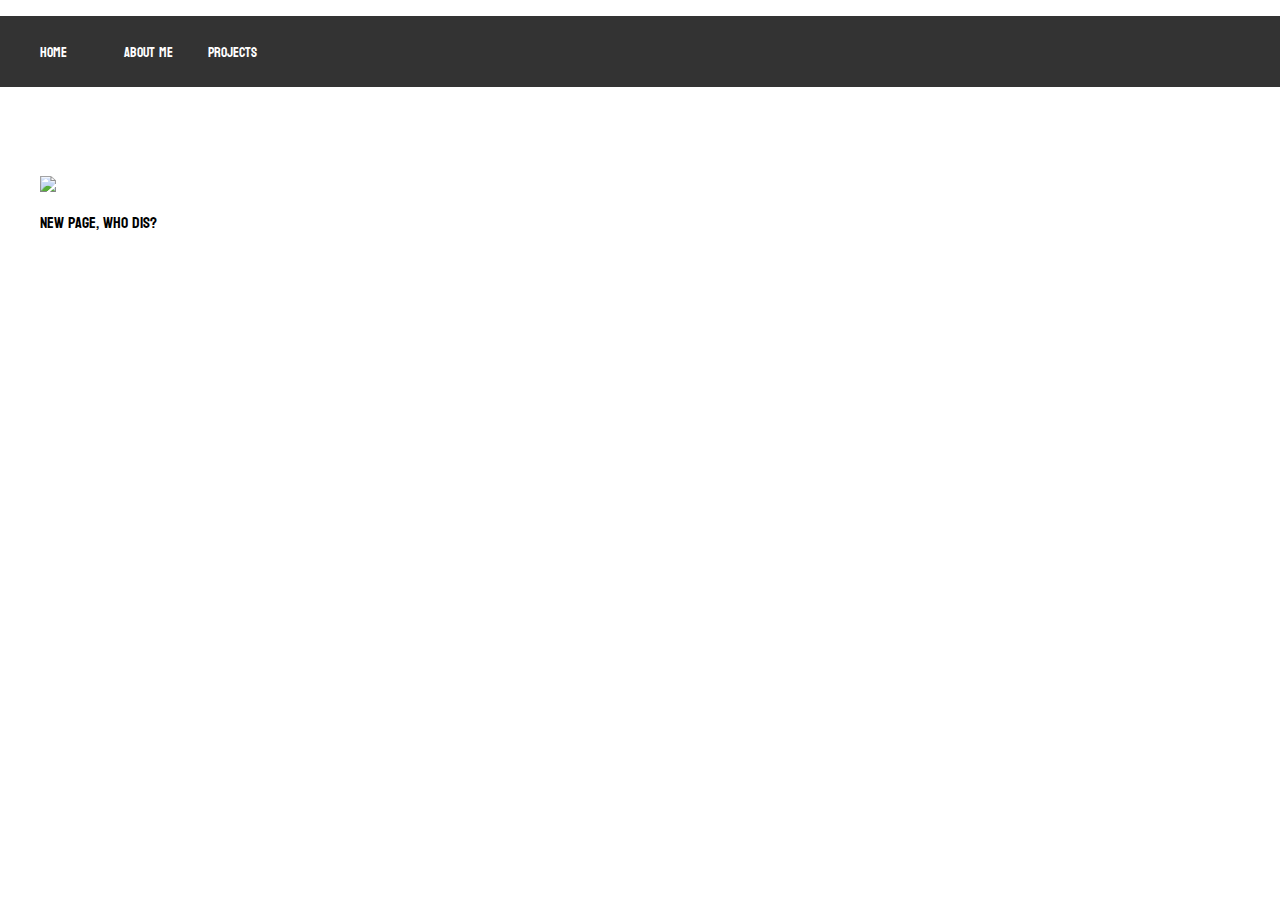
==== index.html @ 76a181fe "Update index.html" ====
<html>
 
  <head>
    <title>Rafiki Rhymes</title>
    <link rel="preconnect" href="https://fonts.googleapis.com">
    <link rel="preconnect" href="https://fonts.gstatic.com" crossorigin>
    <link href="https://fonts.googleapis.com/css2?family=Koulen&display=swap" rel="stylesheet">
    <link href="./style_main.css" rel="stylesheet" type="text/css">
  </head>

  <body>

    <header>
      <h1 class="nav-bar page-title"></h1>
      <nav>
        <ul class="nav-bar">
          <li class="nav-bar nav-links">Home</li>
          <li class="nav-bar nav-links">About Me</li>
          <li class="nav-bar nav-links">Projects</li>
        </ul>
      </nav>
    </header>
    
    <main>
      <figure>
        <img src="https://content.codecademy.com/articles/github-pages-via-web-app/happy-ice-cream.gif" />
      </figure>
      <figure>
        <figcaption>New page, who dis?</figcaption>
      </figure>
    </main>
   
  </body>
 
</html>
---- style_main.css ----
html, body {
  margin: 0;
  padding: 0;
  font-family: "Koulen";
}

header {
  background-color: #333;
  position: fixed;
  width: 100%;
  z-index: 10;
}

nav {
  margin: 0;
  padding: 5px 0;
  color: #fff
}

.nav-bar {
  display: inline-block;
}

.nav-links {
  width: 80px;
  font-size: 14px;
}

.page-title {
  font-weight: lighter;
  margin: 0 10;
  text-align: center;
  font-size: 60px;
}

main {
  position: relative;
  top: 160;
}
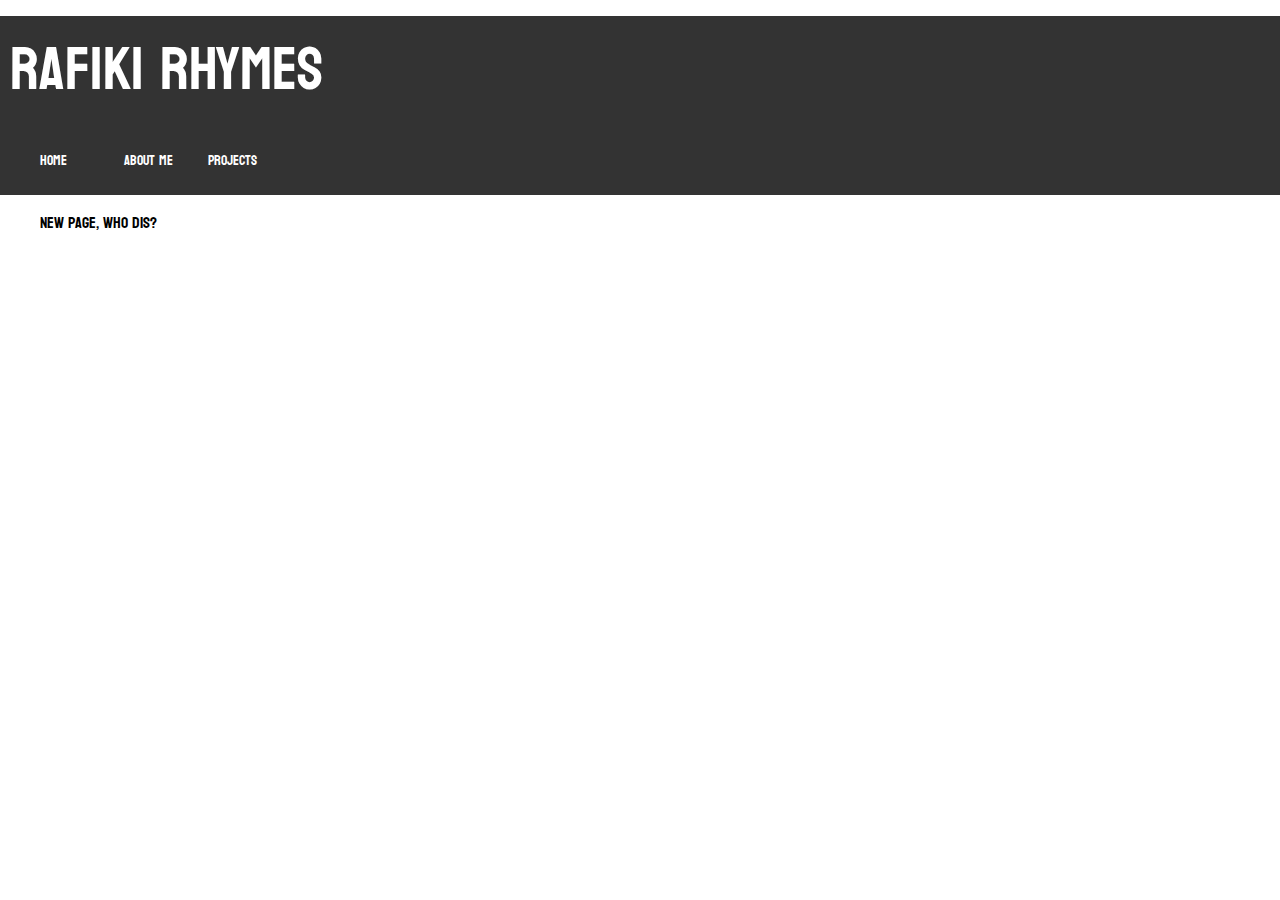
==== commit 7ff9ae9d: "Update index.html" ====
--- a/index.html
+++ b/index.html
@@ -11,7 +11,7 @@
   <body>
 
     <header>
-      <h1 class="nav-bar page-title"></h1>
+      <h1 class="nav-bar page-title">Rafiki Rhymes</h1>
       <nav>
         <ul class="nav-bar">
           <li class="nav-bar nav-links">Home</li>
--- a/style_main.css
+++ b/style_main.css
@@ -14,11 +14,11 @@
 nav {
   margin: 0;
   padding: 5px 0;
-  color: #fff
 }
 
 .nav-bar {
   display: inline-block;
+  color: #fff
 }
 
 .nav-links {
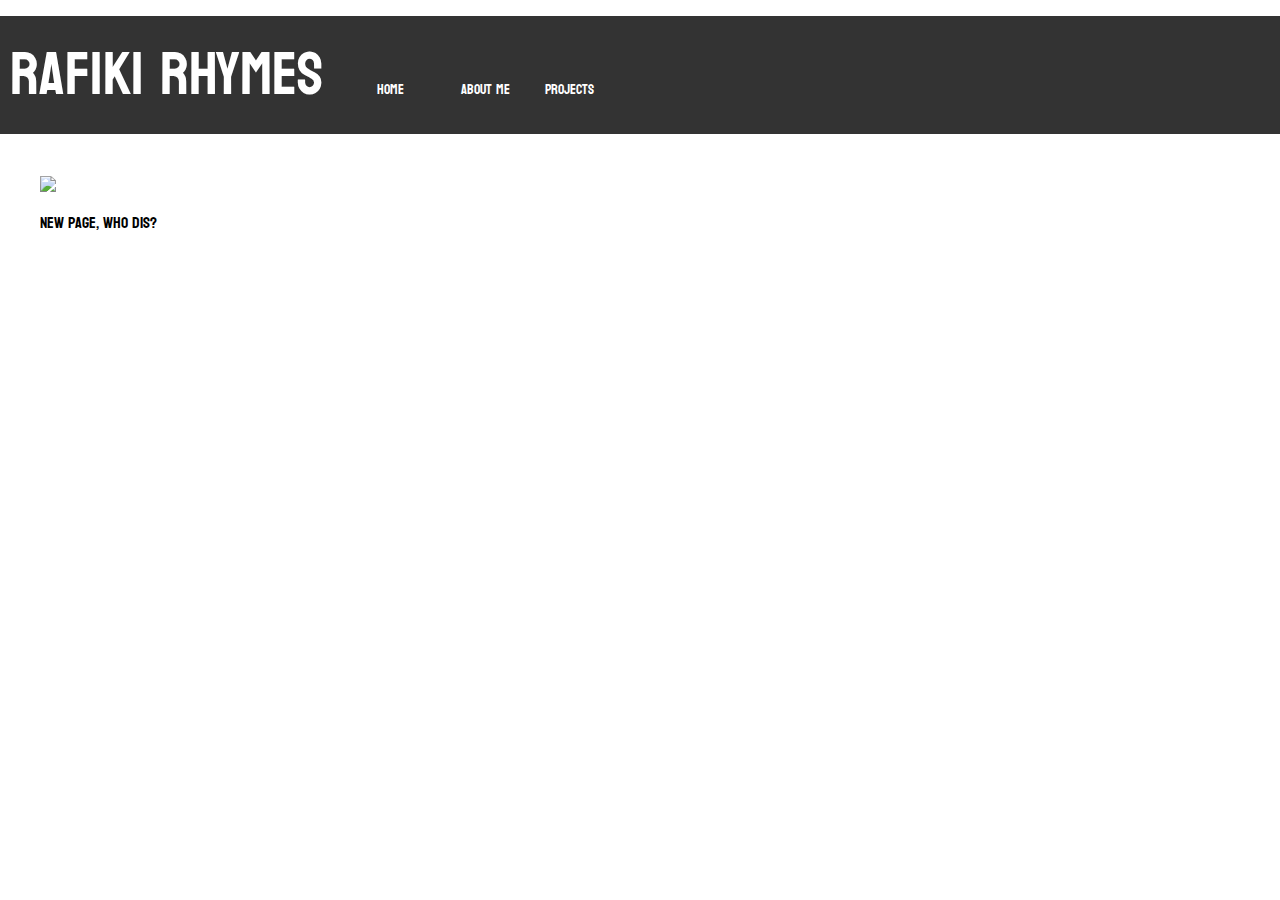
==== commit 1a8d7c73: "Update index.html" ====
--- a/index.html
+++ b/index.html
@@ -11,8 +11,8 @@
   <body>
 
     <header>
-      <h1 class="nav-bar page-title">Rafiki Rhymes</h1>
       <nav>
+        <h1 class="nav-bar page-title">Rafiki Rhymes</h1>
         <ul class="nav-bar">
           <li class="nav-bar nav-links">Home</li>
           <li class="nav-bar nav-links">About Me</li>
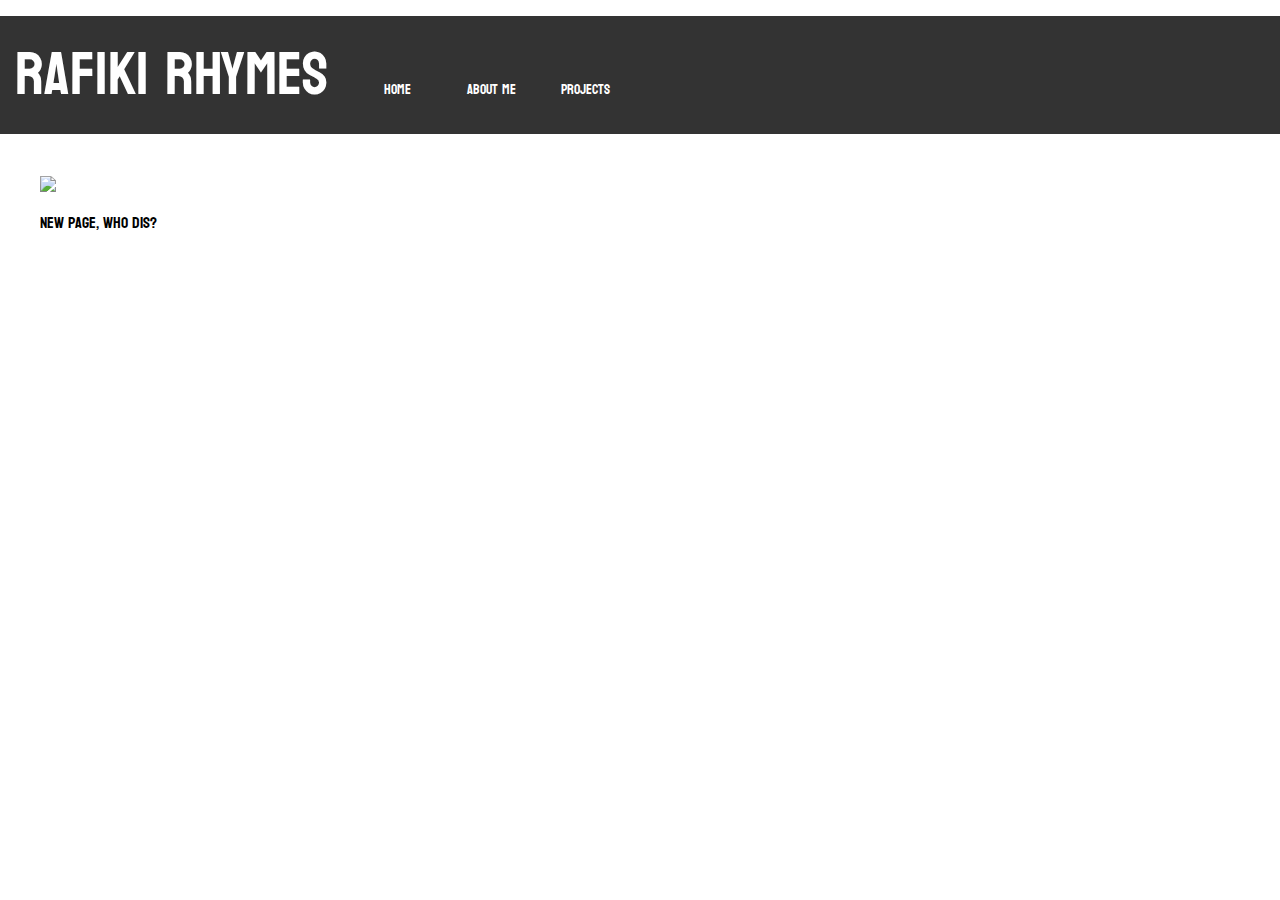
==== commit a455fd0d: "added a tags to nav-links" ====
--- a/index.html
+++ b/index.html
@@ -14,9 +14,9 @@
       <nav>
         <h1 class="nav-bar page-title">Rafiki Rhymes</h1>
         <ul class="nav-bar">
-          <li class="nav-bar nav-links">Home</li>
-          <li class="nav-bar nav-links">About Me</li>
-          <li class="nav-bar nav-links">Projects</li>
+          <li class="nav-bar nav-links"><a>Home</a></li>
+          <li class="nav-bar nav-links"><a>About Me</a></li>
+          <li class="nav-bar nav-links"><a>Projects</a></li>
         </ul>
       </nav>
     </header>
--- a/style_main.css
+++ b/style_main.css
@@ -2,6 +2,7 @@
   margin: 0;
   padding: 0;
   font-family: "Koulen";
+  box-sizing: border-box;
 }
 
 header {
@@ -18,12 +19,14 @@
 
 .nav-bar {
   display: inline-block;
-  color: #fff
+  color: #fff;
+  padding: 0 5;
 }
 
 .nav-links {
   width: 80px;
   font-size: 14px;
+  text-align: center
 }
 
 .page-title {
@@ -31,6 +34,7 @@
   margin: 0 10;
   text-align: center;
   font-size: 60px;
+  color: #fff
 }
 
 main {
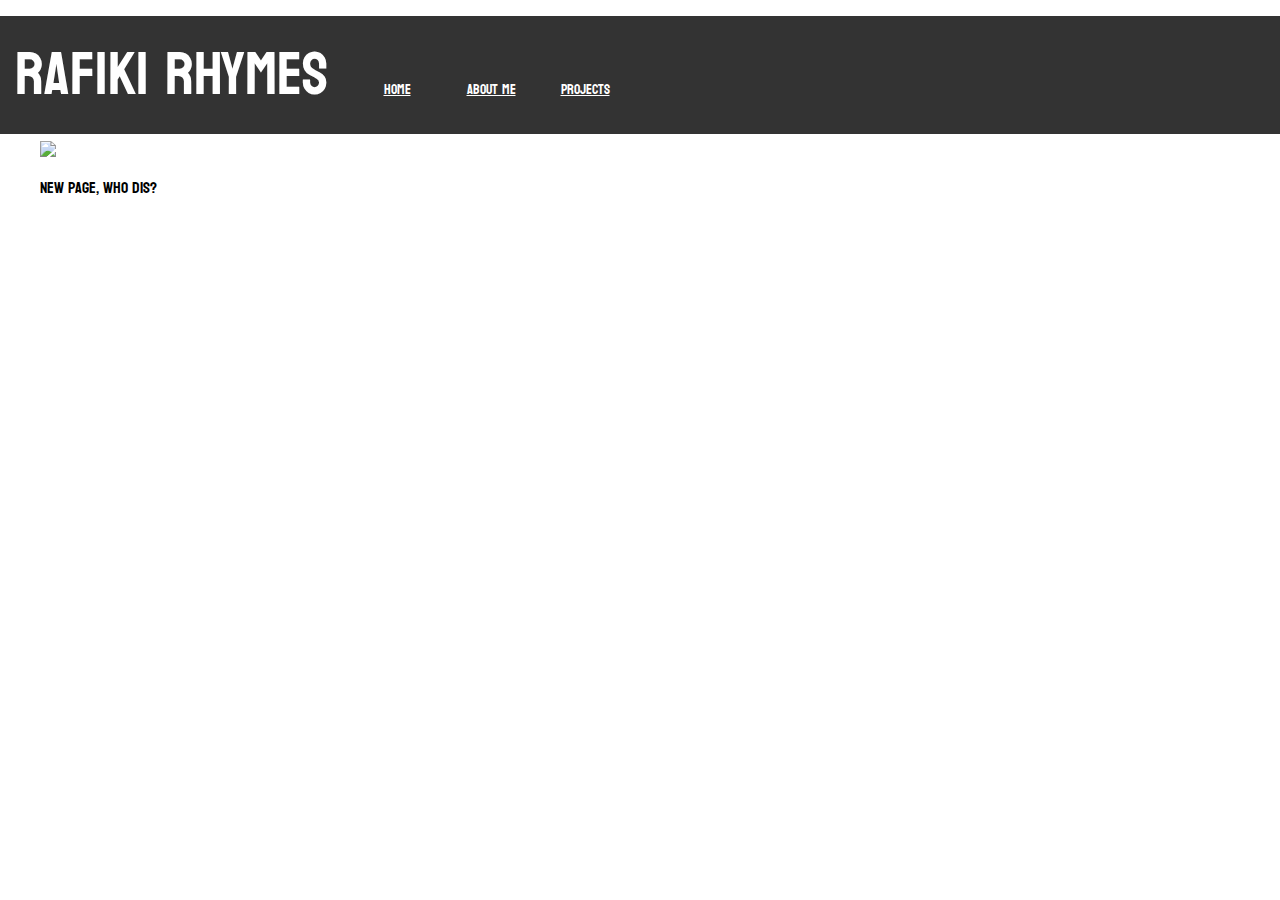
==== commit 236edb7a: "remove .html from links" ====
--- a/index.html
+++ b/index.html
@@ -1,35 +1,35 @@
 <html>
- 
-  <head>
-    <title>Rafiki Rhymes</title>
-    <link rel="preconnect" href="https://fonts.googleapis.com">
-    <link rel="preconnect" href="https://fonts.gstatic.com" crossorigin>
-    <link href="https://fonts.googleapis.com/css2?family=Koulen&display=swap" rel="stylesheet">
-    <link href="./style_main.css" rel="stylesheet" type="text/css">
-  </head>
 
-  <body>
+<head>
+  <title>Rafiki Rhymes</title>
+  <link rel='preconnect' href='https://fonts.googleapis.com'>
+  <link rel='preconnect' href='https://fonts.gstatic.com' crossorigin>
+  <link href='https://fonts.googleapis.com/css2?family=Koulen&display=swap' rel='stylesheet'>
+  <link href='./style_main.css' rel='stylesheet' type='text/css'>
+</head>
 
-    <header>
-      <nav>
-        <h1 class="nav-bar page-title">Rafiki Rhymes</h1>
-        <ul class="nav-bar">
-          <li class="nav-bar nav-links"><a>Home</a></li>
-          <li class="nav-bar nav-links"><a>About Me</a></li>
-          <li class="nav-bar nav-links"><a>Projects</a></li>
-        </ul>
-      </nav>
-    </header>
-    
-    <main>
-      <figure>
-        <img src="https://content.codecademy.com/articles/github-pages-via-web-app/happy-ice-cream.gif" />
-      </figure>
-      <figure>
-        <figcaption>New page, who dis?</figcaption>
-      </figure>
-    </main>
-   
-  </body>
- 
-</html>
+<body>
+
+  <header>
+    <nav>
+      <h1 class='nav-bar page-title'>Rafiki Rhymes</h1>
+      <ul class='nav-bar'>
+        <li class='nav-bar nav-links'><a href='index'>Home</a></li>
+        <li class='nav-bar nav-links'><a href='about-me'>About Me</a></li>
+        <li class='nav-bar nav-links'><a href='projects'>Projects</a></li>
+      </ul>
+    </nav>
+  </header>
+
+  <main>
+    <figure>
+      <img src='https://content.codecademy.com/articles/github-pages-via-web-app/happy-ice-cream.gif' />
+    </figure>
+    <figure>
+      <figcaption>New page, who dis?</figcaption>
+    </figure>
+  </main>
+
+</body>
+
+</html>--- a/style_main.css
+++ b/style_main.css
@@ -29,6 +29,22 @@
   text-align: center
 }
 
+.nav-links a {
+  color:#fff;
+}
+
+.nav-links a:hover {
+  color: #333;
+  background-color: #fff;
+  text-decoration: none;
+}
+
+.nav-links a:active {
+  color:#333;
+  background-color: #B2BEB5;
+  text-decoration: none;
+}
+
 .page-title {
   font-weight: lighter;
   margin: 0 10;
@@ -39,5 +55,10 @@
 
 main {
   position: relative;
-  top: 160;
+  top: 125;
 }
+
+.main-heading {
+  font-size: 45px;
+  margin: 0 20;
+}
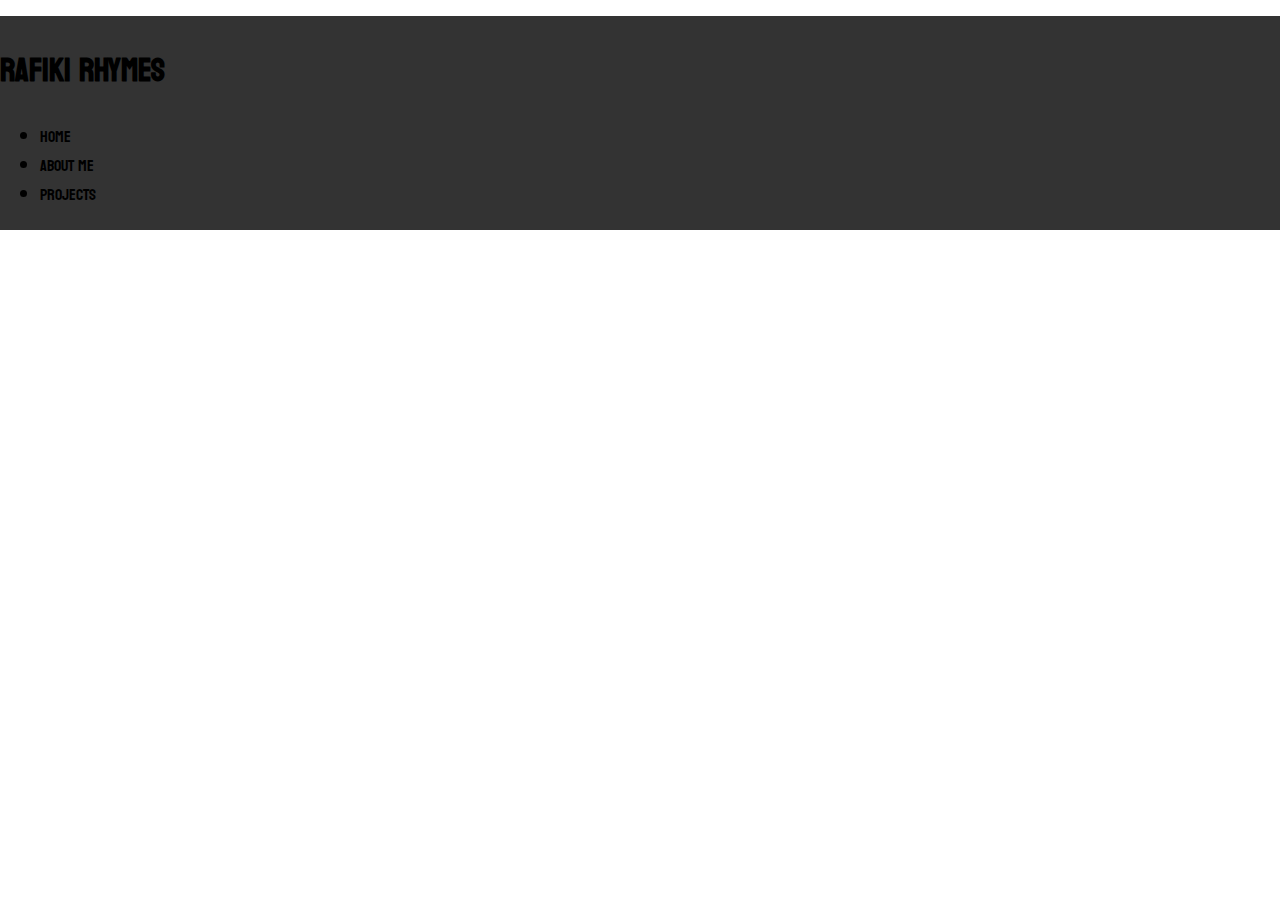
==== commit 78766be9: "Update index.html" ====
--- a/index.html
+++ b/index.html
@@ -1,35 +1,67 @@
 <html>
+    <head>
+        <title>Rafiki Rhymes</title>
+        <link rel='preconnect' href='https://fonts.googleapis.com'>
+        <link rel='preconnect' href='https://fonts.gstatic.com' crossorigin>
+        <link href='https://fonts.googleapis.com/css2?family=Koulen&display=swap' rel='stylesheet'>
+        <link href='./style_main.css' rel='stylesheet' type='text/css'>
+      </head>
 
-<head>
-  <title>Rafiki Rhymes</title>
-  <link rel='preconnect' href='https://fonts.googleapis.com'>
-  <link rel='preconnect' href='https://fonts.gstatic.com' crossorigin>
-  <link href='https://fonts.googleapis.com/css2?family=Koulen&display=swap' rel='stylesheet'>
-  <link href='./style_main.css' rel='stylesheet' type='text/css'>
-</head>
+    <body>
+        <header>
+            <nav>
+                <h1>Rafiki Rhymes</h1>
+                <ul>
+                    <li id='home-nav'>Home</li>
+                    <li id='about-me-nav'>About Me</li>
+                    <li id='projects-nav'>Projects</li>
+                </ul>
+            </nav>
+        </header>
+        <main>
+            <section id='home-section'>
+              <figure>
+                <img src='https://content.codecademy.com/articles/github-pages-via-web-app/happy-ice-cream.gif' />
+              </figure>
+              <figure>
+                <figcaption>New page, who dis?</figcaption>
+              </figure>
+            </section>
+            <section id='about-me-section' hidden>
+                <p>lemme tell you a little about me</p>
+            </section>
+            <section id='projects-section' hidden>
+                <p>these are my projects</p>
+            </section>
+        </main>
+        <script>
+            const homeNav = document.getElementById('home-nav')
+            const aboutMeNav = document.getElementById('about-me-nav')
+            const projectsNav = document.getElementById('projects-nav')
 
-<body>
 
-  <header>
-    <nav>
-      <h1 class='nav-bar page-title'>Rafiki Rhymes</h1>
-      <ul class='nav-bar'>
-        <li class='nav-bar nav-links'><a href='index'>Home</a></li>
-        <li class='nav-bar nav-links'><a href='about-me'>About Me</a></li>
-        <li class='nav-bar nav-links'><a href='projects'>Projects</a></li>
-      </ul>
-    </nav>
-  </header>
+            const homeSection = document.getElementById('home-section')
+            const aboutMeSection = document.getElementById('about-me-section')
+            const projectsSection = document.getElementById('projects-section')
 
-  <main>
-    <figure>
-      <img src='https://content.codecademy.com/articles/github-pages-via-web-app/happy-ice-cream.gif' />
-    </figure>
-    <figure>
-      <figcaption>New page, who dis?</figcaption>
-    </figure>
-  </main>
+            homeNav.onclick = () => {
+                homeSection.hidden=false;
+                aboutMeSection.hidden=true;
+                projectsSection.hidden=true;
+            }
 
-</body>
+            aboutMeNav.onclick = () => {
+                homeSection.hidden=true;
+                aboutMeSection.hidden=false;
+                projectsSection.hidden=true;
+            }
 
+            projectsNav.onclick = () => {
+                homeSection.hidden=true;
+                aboutMeSection.hidden=true;
+                projectsSection.hidden=false;
+            }
+
+        </script>
+    </body>
 </html>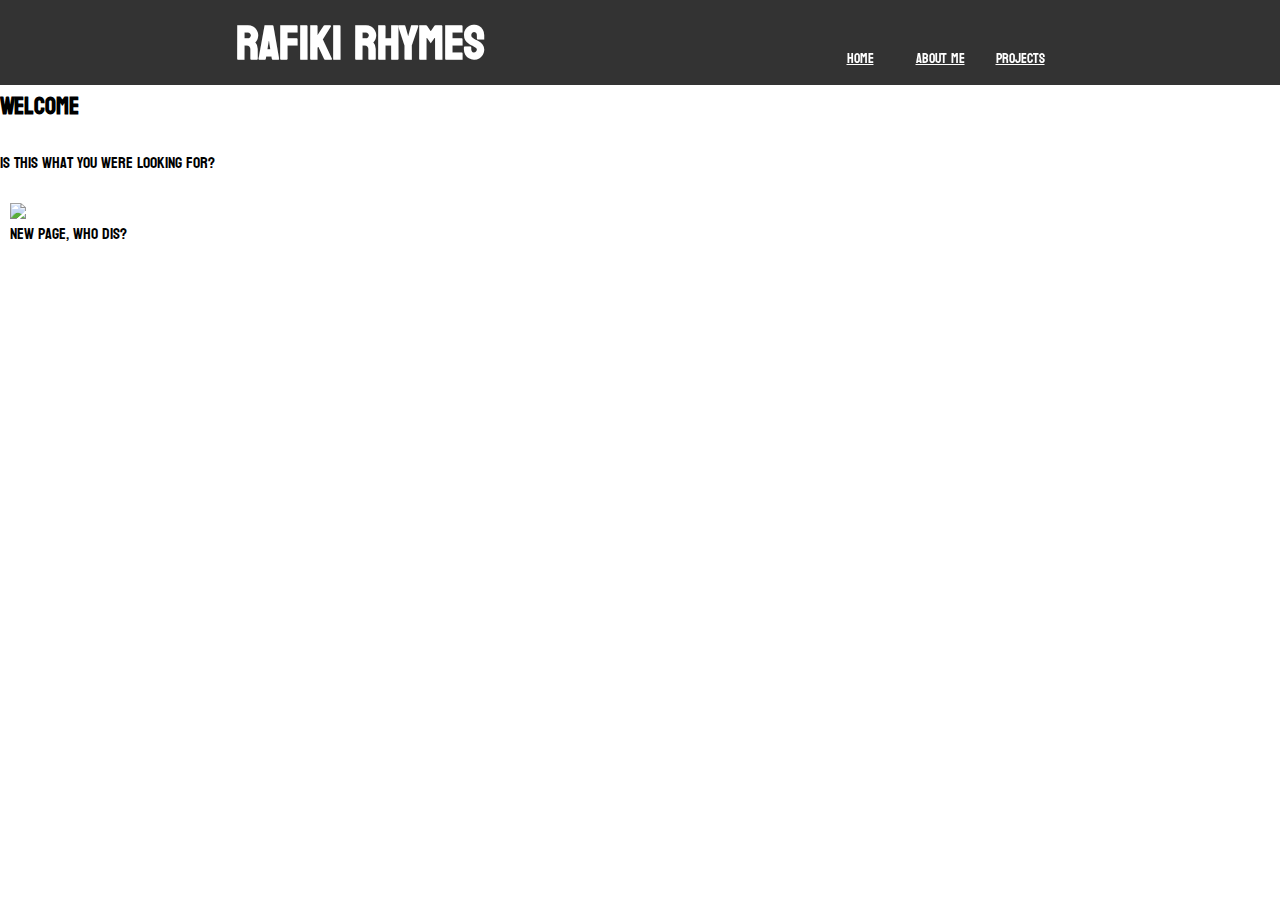
==== commit 356e8fcf: "fixed index.html" ====
--- a/index.html
+++ b/index.html
@@ -1,67 +1,65 @@
 <html>
     <head>
         <title>Rafiki Rhymes</title>
-        <link rel='preconnect' href='https://fonts.googleapis.com'>
-        <link rel='preconnect' href='https://fonts.gstatic.com' crossorigin>
-        <link href='https://fonts.googleapis.com/css2?family=Koulen&display=swap' rel='stylesheet'>
+        <link rel="preconnect" href="https://fonts.googleapis.com">
+        <link rel="preconnect" href="https://fonts.gstatic.com" crossorigin>
+        <link href="https://fonts.googleapis.com/css2?family=DM+Sans:ital,wght@0,400;0,500;0,700;1,400;1,500;1,700&family=Koulen&display=swap" rel="stylesheet">
         <link href='./style_main.css' rel='stylesheet' type='text/css'>
       </head>
 
     <body>
+
         <header>
-            <nav>
-                <h1>Rafiki Rhymes</h1>
-                <ul>
-                    <li id='home-nav'>Home</li>
-                    <li id='about-me-nav'>About Me</li>
-                    <li id='projects-nav'>Projects</li>
-                </ul>
-            </nav>
+          <nav>
+              <h1>Rafiki Rhymes</h1>
+              <ul>
+                  <li id='home-nav'>Home</li>
+                  <li id='about-me-nav'>About Me</li>
+                  <li id='projects-nav'>Projects</li>
+              </ul>
+          </nav>
         </header>
+
         <main>
-            <section id='home-section'>
+
+          <article id='home-article'>
+            <div class='article-contents'>
+
+              <section class='article-text'>
+                <h2>Welcome</h2>
+                <p>Is this what you were looking for?</p>
+              </section>
+
               <figure>
                 <img src='https://content.codecademy.com/articles/github-pages-via-web-app/happy-ice-cream.gif' />
+                <figcaption>new page, who dis?</figcaption>
               </figure>
-              <figure>
-                <figcaption>New page, who dis?</figcaption>
-              </figure>
-            </section>
-            <section id='about-me-section' hidden>
-                <p>lemme tell you a little about me</p>
-            </section>
-            <section id='projects-section' hidden>
-                <p>these are my projects</p>
-            </section>
+
+            </div>              
+          </article>
+
+          <article id='about-me-article' hidden>
+            <div class='article-contents'>
+
+              <p>lemme tell you a little about me</p>
+
+            </div>
+          </article>
+
+          <article id='projects-article' hidden>
+            <div class='article-contents'>
+
+              <p>these are my projects</p>
+
+            </div>
+          </article>
         </main>
-        <script>
-            const homeNav = document.getElementById('home-nav')
-            const aboutMeNav = document.getElementById('about-me-nav')
-            const projectsNav = document.getElementById('projects-nav')
 
+        <footer>
 
-            const homeSection = document.getElementById('home-section')
-            const aboutMeSection = document.getElementById('about-me-section')
-            const projectsSection = document.getElementById('projects-section')
+        </footer>
 
-            homeNav.onclick = () => {
-                homeSection.hidden=false;
-                aboutMeSection.hidden=true;
-                projectsSection.hidden=true;
-            }
+        <script src="./main.js"></script>
 
-            aboutMeNav.onclick = () => {
-                homeSection.hidden=true;
-                aboutMeSection.hidden=false;
-                projectsSection.hidden=true;
-            }
-
-            projectsNav.onclick = () => {
-                homeSection.hidden=true;
-                aboutMeSection.hidden=true;
-                projectsSection.hidden=false;
-            }
-
-        </script>
     </body>
 </html>--- a/style_main.css
+++ b/style_main.css
@@ -2,63 +2,87 @@
   margin: 0;
   padding: 0;
   font-family: "Koulen";
-  box-sizing: border-box;
 }
 
 header {
   background-color: #333;
   position: fixed;
   width: 100%;
+  height: 85px;
+  display: grid;
   z-index: 10;
 }
 
 nav {
-  margin: 0;
-  padding: 5px 0;
+  display: grid;
+  grid-template-columns: repeat(3, 1fr);
+  grid-template-rows: 100%;
+  align-content: end;
+  margin: auto;
 }
 
-.nav-bar {
-  display: inline-block;
-  color: #fff;
-  padding: 0 5;
+nav h1 {
+  color: white;
+  font-size: 48px;
+  grid-column: 1;
+  margin: 0 auto;
+  justify-self: start;
 }
 
-.nav-links {
-  width: 80px;
-  font-size: 14px;
-  text-align: center
+nav ul {
+  display: grid;
+  grid-template-columns: repeat(3, 1fr);
+  grid-column: 3;
+  align-content: end;
+  color: white;
+  justify-self: end;
 }
 
-.nav-links a {
-  color:#fff;
+nav li {
+width: 80px;
+font-size: 14px;
+text-align: center;
+display: inline-block;
+justify-self: center;
+color: #fff;
+text-decoration: underline;
+cursor: pointer;
 }
 
-.nav-links a:hover {
+nav li:hover {
   color: #333;
   background-color: #fff;
   text-decoration: none;
 }
 
-.nav-links a:active {
+nav li:active {
   color:#333;
   background-color: #B2BEB5;
   text-decoration: none;
 }
 
-.page-title {
-  font-weight: lighter;
-  margin: 0 10;
-  text-align: center;
-  font-size: 60px;
-  color: #fff
+nav a {
+color:#fff;
+}
+
+nav a:hover {
+  color: #333;
+  background-color: #fff;
+  text-decoration: none;
+}
+
+nav a:active {
+  color:#333;
+  background-color: #B2BEB5;
+  text-decoration: none;
 }
 
 main {
   position: relative;
-  top: 125;
+  top: 85;
 }
 
-.main-heading {
-  font-size: 45px;
-  margin: 0 20;
-}
+figure {
+  margin: 0;
+  padding: 10px;
+}